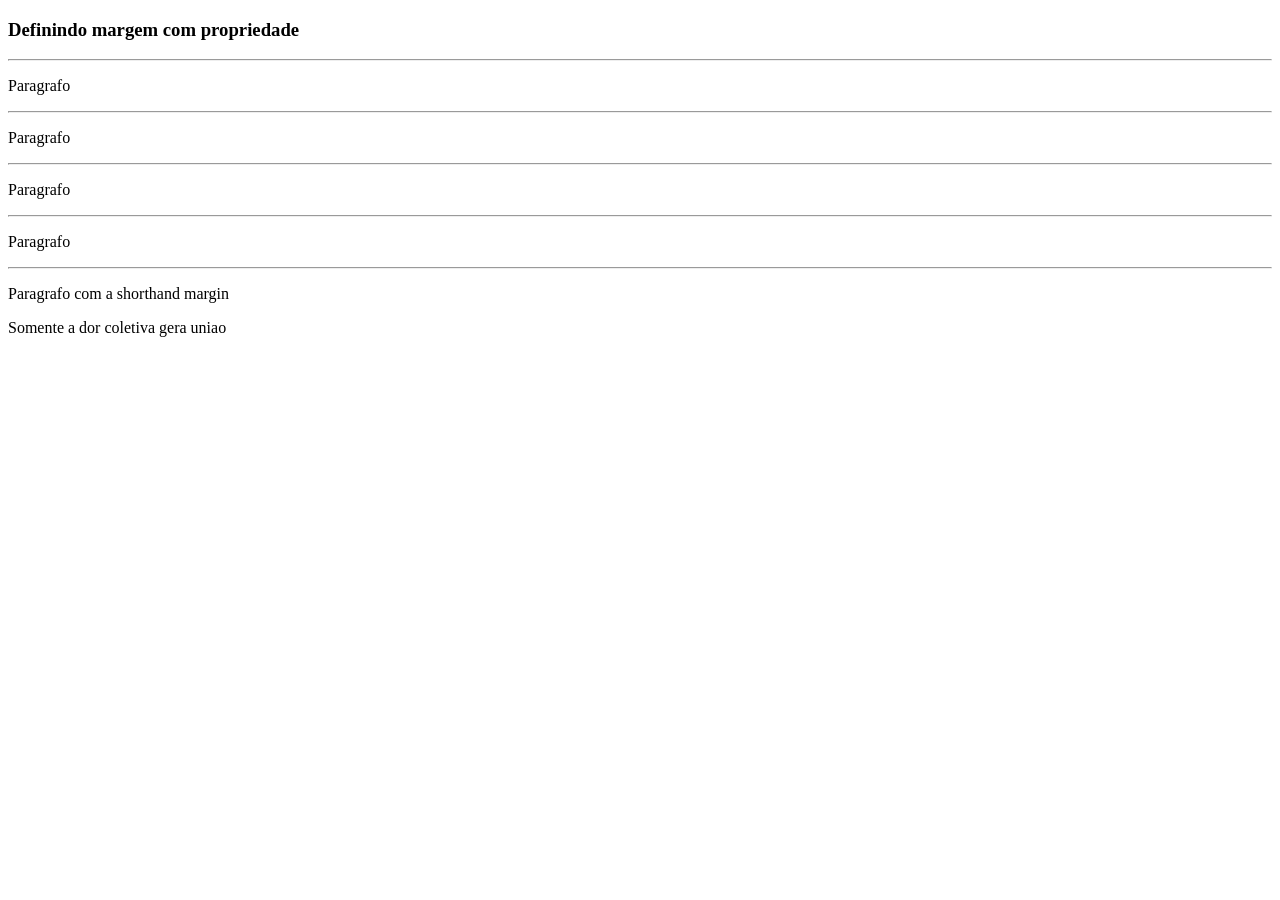
==== aula01/index02.html @ ee4cf83f "aula 2" ====
<!DOCTYPE html>
<html lang="pt-br">
<head>
    <meta charset="UTF-8">
    <meta name="viewport" content="width=device-width, initial-scale=1.0">
    <title>Document</title>
</head>
<body>
    <h3>Definindo margem com propriedade</h3>
    <hr>
    <p class="ex1-1">Paragrafo</p>
    <hr>
    <p class="ex2">Paragrafo</p>
    <hr>
    <p class="ex2-2">Paragrafo</p>
    <hr>
    <p class="ex2-3">Paragrafo</p>
    <hr>
    <p class="ex2-4">Paragrafo com a shorthand margin</p>

    <div class="ex3">
        <p>Somente a dor coletiva gera uniao</p>
    </div>
</body>
</html>
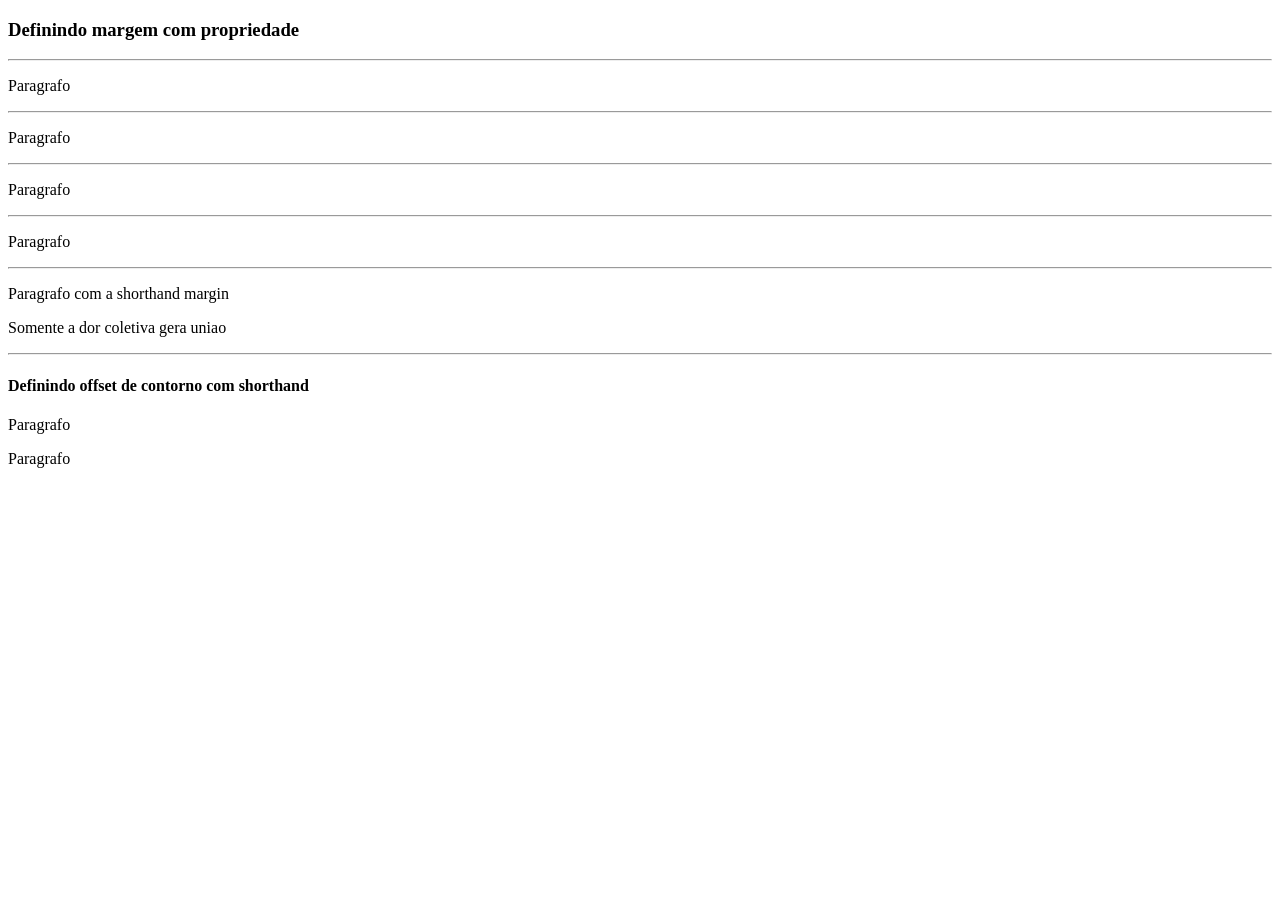
==== commit 3ffe3411: "Aula 04" ====
--- a/aula01/index02.html
+++ b/aula01/index02.html
@@ -3,6 +3,7 @@
 <head>
     <meta charset="UTF-8">
     <meta name="viewport" content="width=device-width, initial-scale=1.0">
+    <link rel="stylesheet" href="style02.css">
     <title>Document</title>
 </head>
 <body>
@@ -20,6 +21,13 @@
 
     <div class="ex3">
         <p>Somente a dor coletiva gera uniao</p>
+
+    <hr>
+    <h4>
+        Definindo offset de contorno com shorthand
+    </h4>
+    <p class="ex3">Paragrafo</p>
+    <p class="ex3-2">Paragrafo</p>
     </div>
 </body>
 </html>
